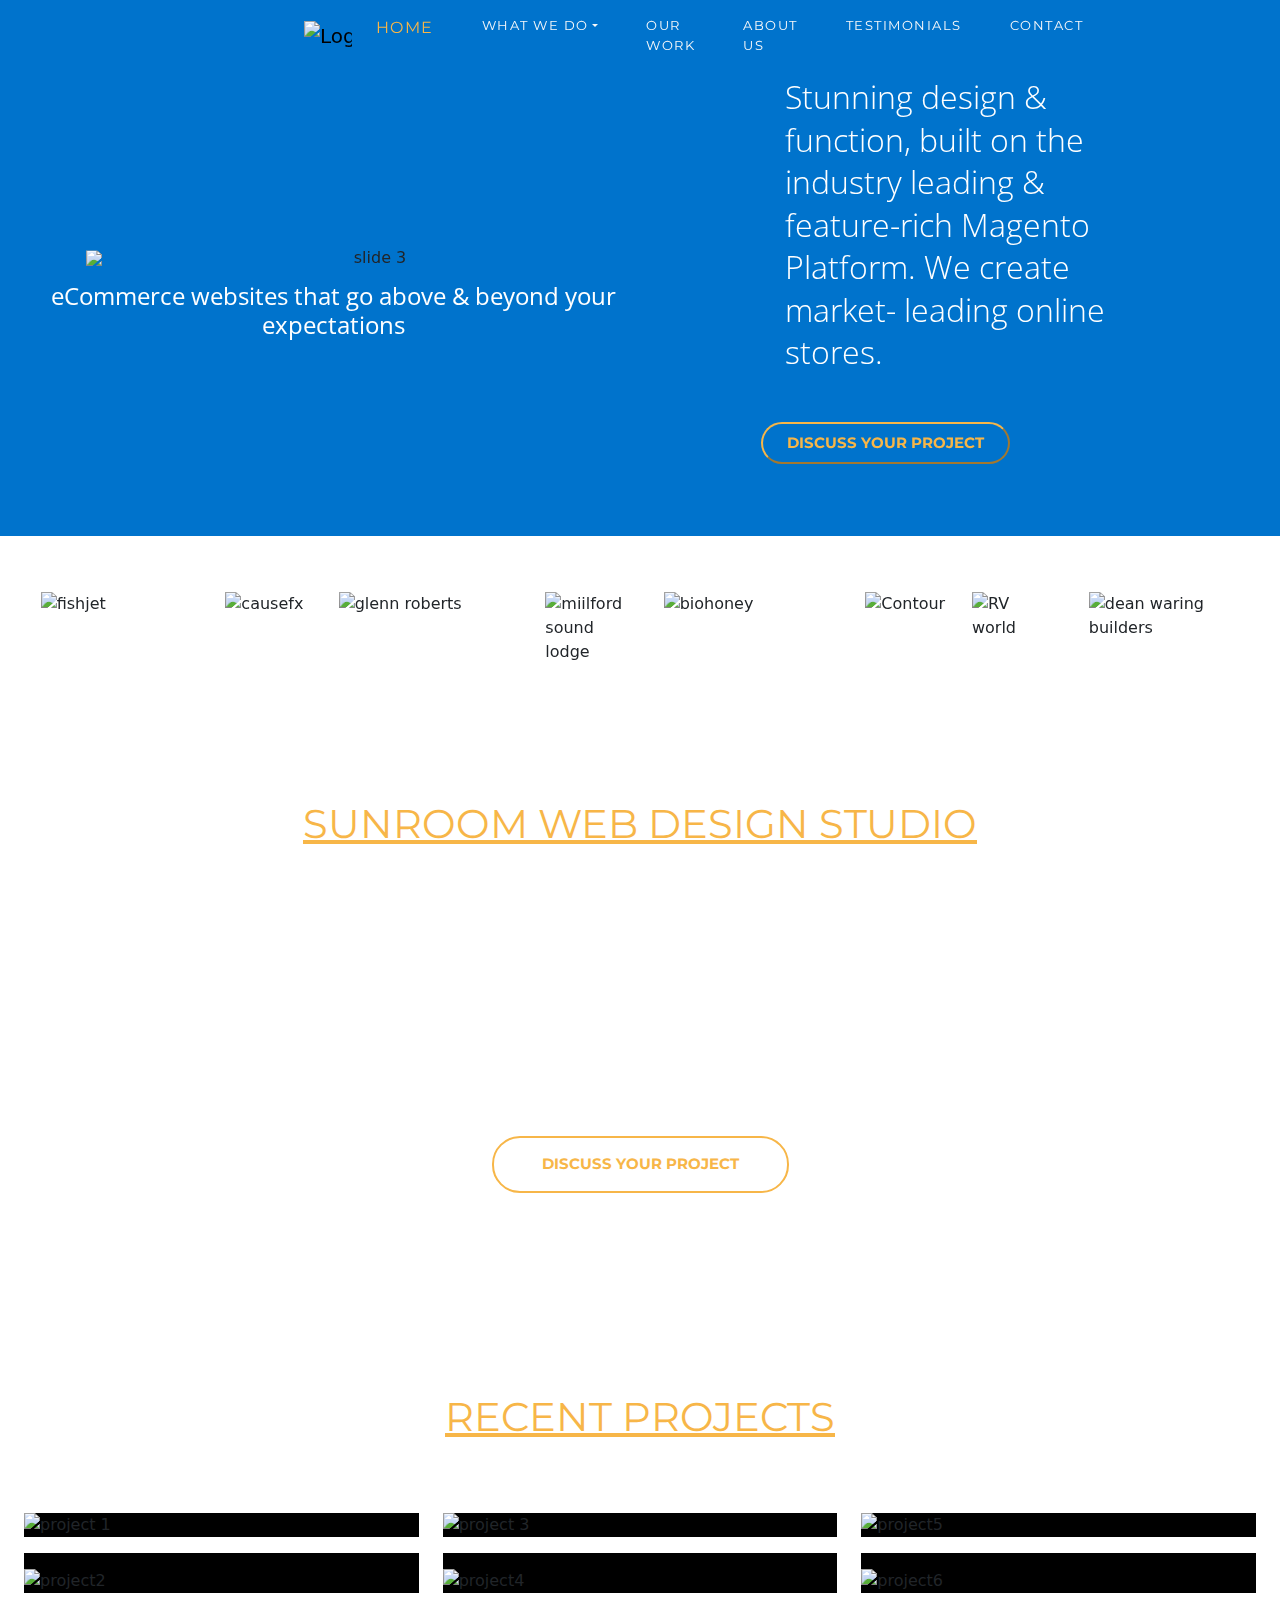
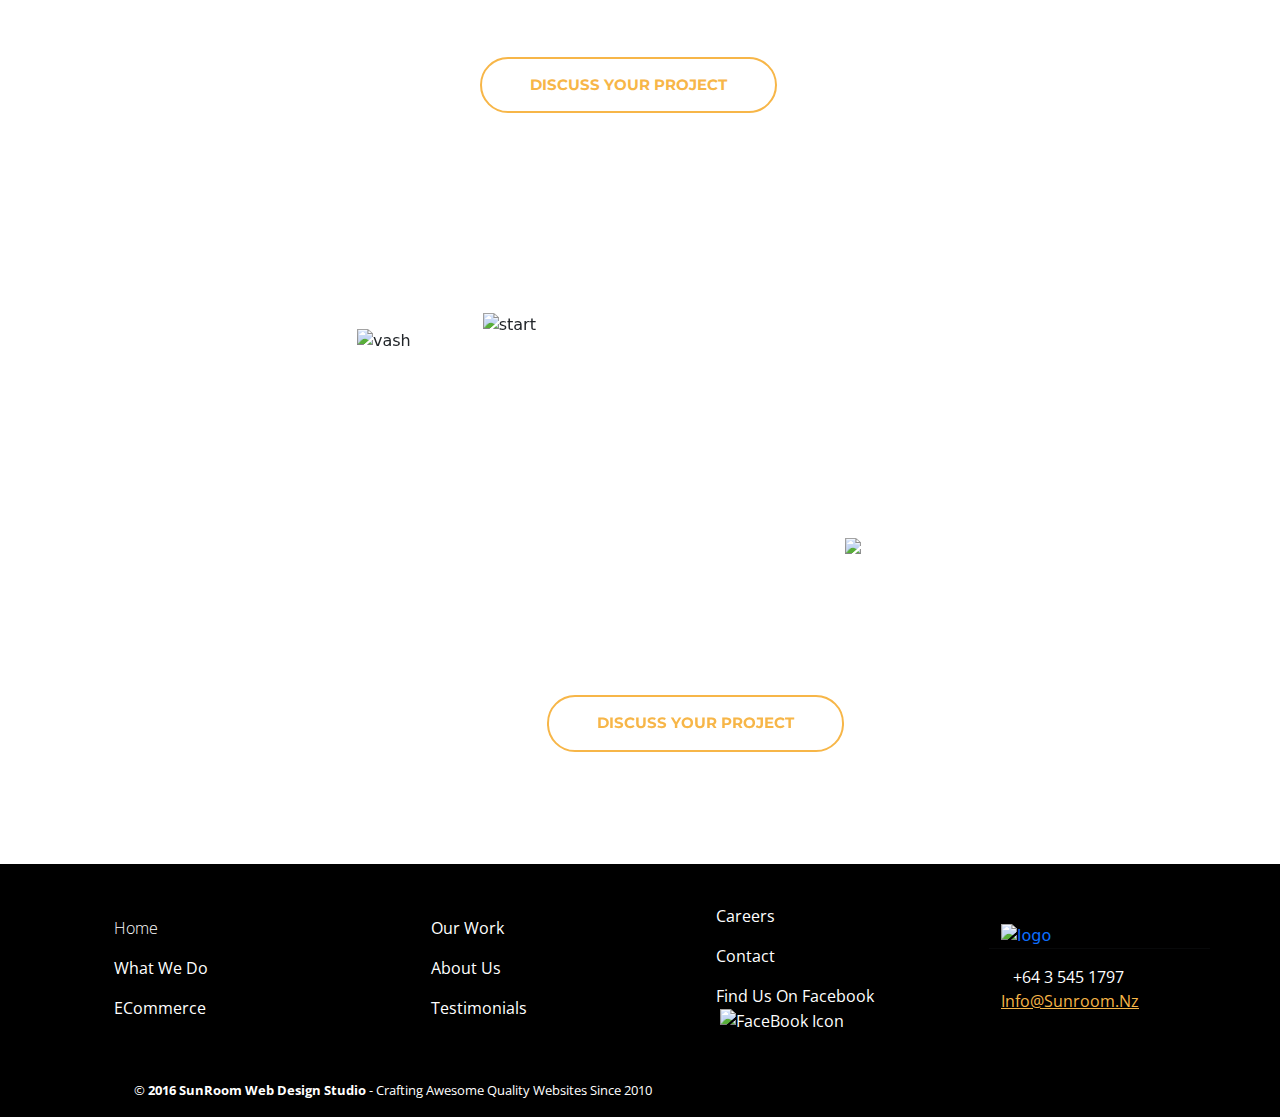
==== index.html @ 3b6ef355 "Add files via upload" ====
<!DOCTYPE html>
<html lang="en">
    <head>
        <title>SunRoom</title>
        <link rel="icon" type="image/x-icon" href="images/favicon_sunroom/favicon.ico">
        <meta charset="utf-8">
        <meta name="viewport" content="width=device-width, initial-scale=1">

        <link href="https://cdn.jsdelivr.net/npm/bootstrap@5.3.2/dist/css/bootstrap.min.css" rel="stylesheet">
        <link rel="stylesheet" href="https://cdn.jsdelivr.net/npm/bootstrap-icons@1.11.2/font/bootstrap-icons.min.css">
        
        <link rel="stylesheet" href="styles.css">
        <link rel="preconnect" href="https://fonts.googleapis.com">
        <link rel="preconnect" href="https://fonts.gstatic.com" crossorigin>
        <link href="https://fonts.googleapis.com/css2?family=Montserrat:wght@400;700&family=Open+Sans:ital,wght@0,300;0,400;0,600;0,700;1,600&display=swap" rel="stylesheet">
        
    </head>
    <body>

            <!-- Header -->
    
        <header class="container-fluid fixed-top mx-auto px-0 nav-bg-image">
            <div class="row">
                <div class="col-md-12 col-lg-12 mx-auto">
                    <nav class="navbar navbar-expand-md ">
                        <a class="navbar-brand img-fluid a-nav" href="#"><img src="images\sunroomLOGO2015.png" alt="Logo"></a>
                        <button type="button" class="navbar-toggler mt-2" data-bs-toggle="collapse" data-bs-target="#collapsibleNavbar">
                            <span class="navbar-toggler-icon"></span>
                        </button>
                        <div class="collapse navbar-collapse" id="collapsibleNavbar">
                            <ul class="navbar-nav ms-md-auto ms-lg-auto ms-sm-auto px-0 a-item-nav">
                                <li class="nav-item">
                                        <a class="nav-link active-a pe-xl-4" href="#">HOME</a>
                                </li>
                                <li class="nav-item dropdown px-0">
                                    <a class="nav-link dropdown-toggle text-light fon-h px-xl-4" href="#" role="button" data-bs-toggle="dropdown">WHAT WE DO</a>
                                    <ul class="dropdown-menu">
                                    <li><a class="dropdown-item fon-h" href="wwd.html">What We Do</a></li>
                                    <li><a class="dropdown-item fon-h" href="owv1.html">Our Work v1</a></li>
                                    <li><a class="dropdown-item fon-h" href="wwd.html">Link3</a></li>
                                    </ul>
                                </li>
                                <li class="nav-item">
                                    <a class="nav-link text-light fon px-xl-4" href="ow.html">OUR WORK</a>
                                </li>
                                <li class="nav-item">
                                    <a class="nav-link text-light fon px-xl-4" href="about.html">ABOUT US</a>
                                </li>
                                <li class="nav-item">
                                    <a class="nav-link text-light fon px-xl-4" href="#">TESTIMONIALS</a>
                                </li>
                                <li class="nav-item">
                                    <a class="nav-link text-light fon ps-xl-4" href="contact.html">CONTACT</a>
                                </li>
                            </ul>
                        </div>
                    </nav>
                </div>
            </div>
        </header>

        <!-- Slidshow Using BootStrap -->          
            
        <div id="mycarousel" class="carousel slide carousel-fade px-0" data-bs-ride="" data-bs-touch="false">

            <!-- SlideShow -->
            <div class="carousel-inner">
                <div class="carousel-item ">
                    <div class="container-fluid back1 px-0 text-center">
                        <div class="row align-items-center py-5">
                            <div class="col-md-12 col-sm-12 col-lg-6 col-xl-7">
                                <figure class="figure">
                                    <img src="images/banner-1-img.jpg" width="723" class=" img1 figure-img rounded img-fluid ">
                                    <figcaption class= "para1 figure-caption pb-xl-3 float-lg-end">Award winning tourism websites that drive online bookings.</figcaption>
                                </figure>
                            </div>
                            <div class="col-lg-5 col-md-12 col-sm-12 col-xl-4">
                                <p class="para2 py-md-4 px-md-3 px-sm-3 px-xl-5 text-md-center text-sm-center text-lg-start pb-4 text-xl-start">
                                    We create outstanding 
                                    tourism websites that will 
                                    grow your buisness. 
                                    Conversion , online bookings, 
                                    & Social media Integration!
                                </p>
                                <div class="container d-flex justify-content-lg-start justify-content-center justify-content-sm-center px-5 ">
                                    <button class="btn warning px-5 justify-content-start button1">
                                        DISCUSS YOUR PROJECT
                                    </button>
                                </div>
                            </div>
                        </div>
                    </div>
                </div>
                <div class="carousel-item">
                    <div class="container-fluid back2 px-0 text-center">
                        <div class="row align-items-center py-5">
                            <div class="col-md-12 col-sm-12 col-lg-6 col-xl-7">
                                <figure class="figure">
                                <img src="images\fullimage rted.png" alt="slide 2" class="img2 figure-img rounded img-fluid" height="378" width="711">
                                <figcaption class= "para1 me-xl-5 figure-caption float-lg-end">Modern websites designed for conversion</p>
                            </figure></div>
                            <div class="col-lg-5 col-md-12 col-sm-12 col-xl-4">
                                <p class="para2 py-md-4 px-md-3 px-sm-3 px-xl-4 text-md-center text-sm-center text-lg-start pb-4 text-xl-start">
                                    We are specialists in crafting 
                                    websites that engage 
                                    customers & drive result
                                </p>
                                <button class="button1 float-lg-start px-4 py-2 text-sm-center mt-2 mb-4">DISCUSS YOUR PROJECT</button>
                            </div>
                        </div>
                    </div>
                </div>
                <div class="carousel-item active">
                    <div class="container-fluid back3 px-0 text-center">
                        <div class="row align-items-center py-5">
                            <div class="col-md-12 col-sm-12 col-lg-6 col-xl-7">

                                <figure class="figure">
                                    <img src="images\fullimage.png" alt="slide 3" class="img3 figure-img rounded img-fluid" width="580">
                                    <figcaption class= "para1 me-xl-5 figure-caption float-lg-end">eCommerce websites that go above & beyond your expectations</p>
                                </figure>
                            </div>

                            <div class="col-lg-5 col-md-12 col-sm-12 col-xl-4">
                                <p class="py-md-4 px-md-3 px-sm-3 px-xl-4 text-md-center text-sm-center text-lg-start pb-4 text-xl-start para2">
                                    Stunning design & function, 
                                    built on the industry leading  
                                    & feature-rich Magento 
                                    Platform. We create market-
                                    leading online stores.
                                </p>
                                <button class="button1 float-lg-start px-4 py-2 text-sm-center mt-2 mb-4">DISCUSS YOUR PROJECT</button>
                            </div>
                        </div>
                    </div>
                </div>
            </div>

        </div>

        <!-- Logo Slideshow -->

        <div id="mycarousel" class="carousel slide px-0" data-bs-ride="carousel" data-bs-touch="false">

            <!-- SlideShow -->
            <div class="carousel-inner">
                <div class="carousel-item active" data-bs-interval="4000">
                    <div class="container-fluid align-content-center">
                        <div class="row py-4">
                            <div class="col-sm-12 col-md-2 col-lg-2">
                                <img src="images\fishjet.png" class="logos img-fluid" alt="fishjet" height="59" width="132">
                            </div>
                            <div class="col-sm-12 col-md-1 col-lg-1">
                                <img src="images\causefx.png" alt="causefx" height="54" width="160" class="logos img-fluid ">
                            </div>
                            <div class="col-sm-12 col-md-2 col-lg-2">
                                <img src="images/glenn roberts.png" alt="glenn roberts" class="logos img-fluid5" height="37" width="176">
                            </div>
                            <div class="col-sm-12 col-md-1 col-lg-1">
                                <img src="images/miilford sound lodge.png" alt="miilford sound lodge" class="logos img-fluid" height="39" width="167">
                            </div>
                            <div class="col-sm-12 col-md-2 col-lg-2">
                                <img src="images\biohoney NEW.png" alt="biohoney" class="logos img-fluid" height="42" width="166">
                            </div>
                            <div class="col-sm-12 col-md-1 col-lg-1">
                                <img src="images\Contour.png" alt="Contour" class="logos img-fluid" height="31" width="168">
                            </div>
                            <div class="col-sm-12 col-md-1 col-lg-1">
                                <img src="images\RV world.png" alt="RV world" class="logos img-fluid" height="50" width="113">
                            </div>
                            <div class="col-sm-12 col-md-2 col-lg-2">
                                <img src="images\dean waring builders.png" alt="dean waring builders" class="logos img-fluid" height="51" width="169">
                            </div>
                        </div>
                    </div>
                </div>

                <div class="carousel-item" data-bs-interval="4000">
                    <div class="container-fluid align-content-center">
                        <div class="row py-4">
                            <div class="col-sm-12 col-md-2 col-lg-2">
                                <img src="images\fishjet.png" class="logos img-fluid" alt="fishjet" height="59" width="132">
                            </div>
                            <div class="col-sm-12 col-md-1 col-lg-1">
                                <img src="images\causefx.png" alt="causefx" height="54" width="160" class="logos img-fluid ">
                            </div>
                            <div class="col-sm-12 col-md-2 col-lg-2">
                                <img src="images/glenn roberts.png" alt="glenn roberts" class="logos img-fluid5" height="37" width="176">
                            </div>
                            <div class="col-sm-12 col-md-1 col-lg-1">
                                <img src="images/miilford sound lodge.png" alt="miilford sound lodge" class="logos img-fluid" height="39" width="167">
                            </div>
                            <div class="col-sm-12 col-md-2 col-lg-2">
                                <img src="images\biohoney NEW.png" alt="biohoney" class="logos img-fluid" height="42" width="166">
                            </div>
                            <div class="col-sm-12 col-md-1 col-lg-1">
                                <img src="images\Contour.png" alt="Contour" class="logos img-fluid" height="31" width="168">
                            </div>
                            <div class="col-sm-12 col-md-1 col-lg-1">
                                <img src="images\RV world.png" alt="RV world" class="logos img-fluid" height="50" width="113">
                            </div>
                            <div class="col-sm-12 col-md-2 col-lg-2">
                                <img src="images\dean waring builders.png" alt="dean waring builders" class="logos img-fluid" height="51" width="169">
                            </div>
                        </div>
                    </div>
                </div>
            </div>
        </div>

        <!-- Intro Text + Paralax -->
        
        <div class="paralax-1">
        <div class="container">
            <!-- <img src="images\paralax image.png" alt="img4" class="position-absolute img-fluid paralax-1"> -->
            <div class="row">
                <div class="col-sm-12 col-md-12 col-lg-12 text-center my-5">
                    <h1 class="headings mt-5">
                        SUNROOM WEB DESIGN STUDIO
                    </h1>
                </div>
            </div>
            <div class="row">
                <div class="col-sm-12 col-md-12 col-lg-6 text-start my-4">
                    <p class="para3">
                        Based in beautiful Nelson, New Zealand, our team are experts in 
                        crafting responsive websites that will grow your buisness. We 
                        have the experiance required to ensure your project is an 
                        overwhelming success, Whether its a small responsive website 
                        or a full <strong>eCommerce package</strong>.
                    </p>
                    <hr class="d-lg-none text-light">
                </div>
                <div class="col-sm-12 col-md-12 col-lg-6 text-start my-4">
                    <p class="para3-2">
                        We create websites we are proud of and encourage you to check 
                        out <strong>our work</strong> or read the <strong>testimonials</strong> from our happy clients 
                        throughtout New Zealand and overseas. Its not only about beauty, 
                        its. about function. 
                        Did we mention that we are friendly too?
                    </p>
                </div>
            </div>
            <div class="row pb-5 my-4">
                <div class="col-sm-12 col-md-12 col-lg-12 text-center ">
                    <div class="container d-flex justify-content-lg-center justify-content-center justify-content-sm-center px-5 pb-5">
                        <button class="px-5 justify-content-center button2">
                            DISCUSS YOUR PROJECT
                        </button>
                    </div>
            </div>
        </div>
        </div>
        </div>

        <!-- Recent Projects -->

        <div class="container-fluid position-relative mx-auto">
            <div class="container-fluid position-relative">
            
                <div class="row">
                    <div class="col-sm-12 col-md-12 col-lg-12">
                        <h1 class="mt-5 headings text-center">RECENT PROJECTS</h1>
                    </div>
                </div>

                <div class="row mt-5">
                    <div class="col-sm-12 col-md-4 col-lg-4">
                        <div class="container-fluid black mt-sm-3 mt-1">
                            <img src="images\contour-project.png" alt="project 1" class="project-img1 position-relative">
                            <div class="overlay">
                                <div class="text1">Contour</div>
                                <div class="text2">website design & development</div>
                            </div>
                        </div>
                        <div class="container-fluid black mt-3 mt-1">
                            <img src="images\milford.png" alt="project2" class="mt-3 position-relative project-img2">
                            <div class="overlay">
                                <div class="text1 ">Milford Sound Lodge</div>
                                <div class="text2">tourism website design & development</div>
                            </div>
                        </div>
                    </div>
                    <div class="col-sm-12 col-md-4 col-lg-4">
                        <div class="container-fluid black mt-sm-3 mt-4">
                            <img src="images\wild earth.png" alt="project 3" class="project-img3 position-relative">
                            <div class="overlay">
                                <div class="text1 ">Wild Earth</div>
                                <div class="text2">eCommerce design & development</div>
                            </div>
                        </div>
                        <div class="container-fluid black mt-3">
                            <img src="images\causefx-project.png" alt="project4" class="mt-3 project-img4 position-relative">
                            <div class="overlay">
                                <div class="text1">cause+fx</div>
                                <div class="text2">responsive website design & development</div>
                            </div>
                        </div>
                    </div>
                    <div class="col-sm-12 col-md-4 col-lg-4">
                        <div class="container-fluid black mt-sm-3 mt-4">
                            <img src="images\4x diy.png" alt="project5" class="project-img5 position-relative">
                            <div class="overlay">
                                <div class="text1">4XDIY</div>
                                <div class="text2">eCommerce design & development</div>
                            </div>
                        </div>
                        <div class="container-fluid black mt-3">
                            <img src="images\mooi.png" alt="project6" class="mt-3 project-img6 position-relative">
                            <div class="overlay">
                                <div class="text1">MOOI</div>
                                <div class="text2">eCommerce design & development</div>
                            </div>
                        </div>
                    </div>

                
                    <div class="row pt-4">
                        <div class="col-sm-12 col-md-12 col12 my-5 py-lg-4 py-md-4 mt-sm-3 text-center px-5 py-3">
                            <button class="btn warning px-5 justify-content-center button3">
                                DISCUSS YOUR PROJECT
                            </button>
                        </div>
                    </div>
                </div>
            </div>
        </div>

        <!-- Testimonials + Paralax -->
        
        <div id="mycarousel-3" class="carousel slide" data-bs-ride="carousel">
            <div class="carousel-inner">
                <div class="carousel-item active" data-bs-interval="10000">
                    <div class="container-fluid px-0 paralax-2">
                        <div class="row">
                            <div class="col-sm-12 col-md-12 col-lg-4 py-3">
                                <!-- <p class="position-relative para9">&#60;</p> -->
                                <img src="images/Vash.png" alt="vash" class="float-lg-end mt-5 pt-lg-5 position-relative img-fluid vash">
                            </div>
                            <div class="col-sm-12 col-md-12 col-lg-8 my-5 py-lg-5 ">
                                <img src="images\start speech.png" alt="start" class="img-start float-lg-start ms-5">
                                <p class="para4 mt-1 mx-md-4 mb-5">
                                    
                                    Sunroom fjsdkfj jumps over the iuiuiio provided a fabulous solutions for fkjdl my 
                                    buisness with the  quick brown fox asdfasdass service delivered. 
                                    Thank you sfasjkfjskasjkl lazy dog fdsjkfj jkljklj jkjkl jkj again.
                                    fjksdajfkldsjafThe queen of hearts jkfldsjk ljkjlkj kjkadifs ikk kthe quick brown. 
                                    The quick brown fox jumps over the lazy dog. tkjklfjsdklifklasjkl jkljkjkjk kjsdkj.
                                    <img src="images/end speech.png" alt="img-end" class="img-end float-lg-end img-fluid align-baseline">
                                </p>
                                
                                <p class="para5 mt-5 mx-auto">
                                    <strong>Vashti Uys - Mooi Founder & Owner</strong>
                                </p>

                                <div class="d-flex justify-content-lg-start justify-content-center justify-content-sm-center  ">
                                    <button class=" px-5 justify-content-start button4">
                                        DISCUSS YOUR PROJECT
                                    </button>
                                </div>


                            </div>
                        </div>
                    </div>
                </div>

            </div>

                <button class="carousel-control-prev car-hid" type="button" data-bs-target="#mycarousel-3" data-bs-slide="prev">
                    <span class="carousel-control-prev-icon"></span>
                </button>
                <button class="carousel-control-next car-hid" type="button" data-bs-target="#mycarousel-3" data-bs-slide="next">
                    <span class="carousel-control-next-icon"></span>
                </button>
        </div>

        <!-- Footer -->

        <footer class="container-fluid mx-auto foot-box mx-auto">
            <div class="container">
                <div class="row align-items-center pt-3">

                    <div class="col-sm-6 col-md-6 col-lg-3 float-lg-end justify-content-center">
                        <div class="row ps-lg-3 ps-sm-3 pt-4 ms-md-1">
                            <a href="#" class="a-para fw-light">Home</a>
                            <a href="wwd.html" class="a-para py-3">What We Do</a>
                            <a href="#" class="a-para">eCommerce</a>

                        </div>
                    </div>

                    <div class="col-sm-6 col-md-6 col-lg-3 float-lg-end justify-content-center">
                        <div class="row ps-lg-5 ps-sm-5 pt-4 ms-md-1">
                            <a href="ow.html" class="a-para">Our Work</a>
                            <a href="about.html" class="a-para py-3">About Us</a>
                            <a href="#" class="a-para">Testimonials</a>
                        </div>
                    </div>

                    <div class="col-sm-6 col-md-6 col-lg-3 float-lg-end justify-content-center">
                        <div class="row ps-lg-5 ps-sm-3 pt-4 ms-md-1">
                            <a href="#" class="a-para">Careers</a>
                            <a href="contact.html" class="a-para py-3">Contact</a>
                            <a href="#" class="a-para">Find us on Facebook
                                <img src="images/face.png" alt="FaceBook Icon" height="34" width="34" class="img-fluid ms-1"></a></a>
                        </div>
                    </div>

                    <div class="col-sm-6 col-md-6 col-lg-3 float-lg-end justify-content-center">
                        <div class="row ps-lg-5 ps-sm-5 pt-4 ms-md-1">
                            <a href="index.html"><img src="images\sunroomLOGO2015.png" alt="logo" class="float-sm-start img-fluid foot-img"></a>
                            <hr>
                            <span class="a-para ps-sm-4">+64 3 545 1797</span>
                            <a href="mailto:info@sunroom.nz" class="a-link float-lg-start">info@sunroom.nz</a>
                        </div>
                    </div>

                </div>
                <div class="row pt-5 align-items-center">
                    <div class="col-lg-12 col-md-12 col-sm-12 ps-lg-5 ps-sm-5 ms-lg-3 ms-md-1">
                        <p class="foot-para">&copy <strong>2016 SunRoom Web Design Studio</strong> - Crafting Awesome Quality Websites Since 2010</p>
                    </div>

                </div>
            </div>
        </footer>

        

        <!-- JS Scripts -->
        <script src="script.js"></script>
        <script src="https://cdn.jsdelivr.net/npm/bootstrap@5.3.2/dist/js/bootstrap.bundle.min.js"></script>

    </body>
</html>
---- styles.css ----
* {
    box-sizing: border-box;
}

/* Media */

@media only screen and (max-width: 576px){
    
    [class*="col-"]{
        width: 100%;
    }

    .navbar-nav li a:hover::before{
        width: 40%;
    }

    .a-para{
        text-align: center;
    }
    
    .a-link{
    text-align: center;
    }
    
    .button1{
        display: flex;
        justify-content: center;
        margin-left: auto;
        margin-right: auto;
    }

    .button4{
        display: flex;
        margin-left: auto;
        margin-right: auto;
    }

    .img1{
        display: block;
        height: auto;
        margin-left: auto;
        margin-right: auto;
        margin-top: 4rem;
        max-width: 100%;
        /* padding-top: 0; */
        padding-right: 1%;
        position: relative;
    }

    .img2{
        display: block;
        height: auto;
        margin-left: auto;
        margin-right: auto;
        margin-top: 4rem;
        max-width: 100%;
        /* padding-top: 0; */
        padding-right: 1%;
        position: relative;
    }

    /* .img2{
        padding-top: 10%;
        max-width: 100%;
        height: auto;
        position: relative;
        margin-top: 10rem;
        display: block;
        margin-left: auto;
        margin-right: auto;
    } */

    .img3{
        display: block;
        height: auto;
        margin-left: auto;
        margin-right: auto;
        margin-top: 4rem;
        max-width: 100%;
        /* padding-top: 0; */
        padding: 1%;
        position: relative;
    }
    
    /* .img3{
        padding-top: 10%;
        max-width: 100%;
        height: auto;
        position: relative;
        margin-top: 10rem;
        display: block;
        margin-left: auto;
        margin-right: auto;
    } */

    .img-start{
        display: none;
    }

    .img-end{
        display: none;
    }

    .vash{
        display: block;
        margin-left: auto;
        margin-right: auto;
    }

    .foot-img{
        display: block;
        margin-left: auto;
        margin-right: auto;
    }
    
    .para1{
        text-align: center;
    }
    
    .para2{
        text-align: center;
    }
    
    .para2-2{
        text-align: center;
    }

    .para2-3{
        text-align: center;
    }

    .para3{
        text-align: center;
    }

    .para3-2{
        text-align: center;
    }

    .para4{
        text-align: center;
    }

    .para5{
        text-align: center;
    }

    .foot-para{
        text-align: center;
    }

    .car-hid{
        display: none;
    }

    .text1{
        padding-top: 1rem;
        font-size: 22px;
        font-family: 'Open Sans', sans-serif;
        font-weight: 300;
        text-align: center;
        color: white;
    }

    .box-para{
        margin-top: 12rem;
        text-align: center;
    }

    .p3{
        text-align: center;
    }

    .ow-box-para{
        padding-left: 1rem;
        text-align: center;
    }

    .a-box-para{
        text-align: center;
        margin-top: 11rem;
    }

    /* .a-box-para{
        text-align: center;
        margin-top: 8rem;
        margin-bottom: 8rem;
    } */

    .a-p1{
        padding-left: 5%;
        padding-right: 5%;
    }

    .a-img1{
        display: block;
        margin-left: auto;
        margin-right: auto;
    }

    .a-p2{
        text-align: center;
    }

    .a-p3{
        text-align: center;
    }

    .a-p4{
        text-align: center;
    }

    .img-owv1-1{
        display: block;
        margin-left: auto;
        margin-right: auto;
    }

    .owv1-p3{
        text-align: center;
        margin: 1rem;
    }

    .owv1-p4{
        text-align: center;
    }

    .owv1-b2{
        display: flex;
        margin-left: auto;
        margin-right: auto;
    }

    .c-box-para{
        margin-top: 12rem;
        text-align: center;
    }

    .c-color{
        text-align: center;
    }
    .c-a{
        text-align: center;
    }

}

@media screen and (min-width:576px){

    .fon{
        font-size: small;
    }

    .fon1{
        font-size: small;
    }

    .fona{
        font-size: small;
    }

    .fon-h{
        font-size: small;
    }

    .img1{
        padding-top: 10%;
        max-width: 100%;
        height: auto;
        margin-top: 3rem;
        display: block;
        margin-left: auto;
        margin-right: auto;
    }

    .img2{
        padding-top: 10%;
        max-width: 100%;
        height: auto;
        margin-top: 3rem;
        display: block;
        margin-left: auto;
        margin-right: auto;
    }

    .img3{
        padding-top: 10%;
        max-width: 100%;
        height: auto;
        margin-top: 3.5rem;
        display: block;
        margin-left: auto;
        margin-right: auto;
    }

    .vash{
        display: block;
        margin-left: auto;
        margin-right: auto;
    }

    .foot-img{
        display: block;
        margin-left: auto;
        margin-right: auto;
    }

    .para1{
        text-align: center;
    }

    .para3{
        text-align: center;
    }

    .para3-2{
        text-align: center;
    }

    .para4{
        text-align: center;
    }

    .para5{
        text-align: center;
    }

    .foot-para{
        text-align: center;
    }

    .button4{
        display: flex;
        margin-left: auto;
        margin-right: auto;
    }

    .car-hid{
        display: none;
    }

    .text1{
        padding-top: 2rem;
        font-size: 22px;
        font-family: 'Open Sans', sans-serif;
        font-weight: 300;
        text-align: center;
        color: white;
    }

    .box-para{
        margin-top: 13rem;
        text-align: center;
    }

    .p3{
        text-align: center;
    }

    .ow-box-para{
        padding-left: 3rem;
        text-align: center;
    }

    .a-box-para{
        text-align: center;
        margin-top: 13rem;
    }
    
    /* .a-box-para{
        text-align: center;
        margin-top: 9rem;
        font-size: larger;
        margin-bottom: 9rem;
    } */

    .a-p1{
        padding-left: 15%;
        padding-right: 15%;
    }
    
    .a-img1{
        display: block;
        margin-left: auto;
        margin-right: auto;
    }

    .a-p2{
        text-align: center;
    }

    .a-p3{
        text-align: center;
    }

    .a-p4{
        text-align: center;
    }

    .img-owv1-1{
        display: block;
        margin-left: auto;
        margin-right: auto;
    }

    .c-box-para{
        margin-top: 13rem;
        text-align: center;
    }
    
    .c-color{
        text-align: center;
    }

    .c-a{
        text-align: center;
    }

}

@media screen and (min-width:768px){
    
    .navbar-nav li a:hover::before{
        width: 80%;
    }

}

@media screen and (min-width:992px){
    
    .img1{
        margin-top: 0rem;
        display: block;
        margin-left:auto;
               
    }
    
    .img2{
        margin-top: 6%;
        display: block;
        margin-left: auto;        
    }
    
    .img3{
        padding-top: 8%;
        padding-left: 1%;
        display: block;
        margin-left: auto;     
    }

    .foot-img{
        display: block;
        margin-left: auto;
        margin-right: auto;
    }
    
    .para1{
        position: relative;
        padding-right: 3%;
    }
    
    .para2{
        padding-right: 5rem;
        position: relative;
    }
    
    .para2-2{
        padding-right: 6.5rem;
        margin-top: 10rem;
    }

    .para2-3{
        padding-right: 6rem;
        margin-top: 10rem;
    }

    .para3{
        padding-left: 19%;
        padding-right: 2%;
        text-align: start;
    }

    .para3-2{
        padding-left: 6%;
        padding-right: 13%;
        text-align: start;
    }

    .para4{
        padding-right: 40%;
        padding-left: 5%;
        line-height: 2.3;
        text-align: start;
    }

    .para5{
        padding-left: 7%;
        text-align: start;
    }

    .text1{
        padding-top: 3rem;
        font-size: 34px;
        font-family: 'Open Sans', sans-serif;
        font-weight: 300;
        filter: brightness(100%);
        text-align: center;
        color: white;
    }

    .foot-para{
        float: left;
    }

    .button1{
        float: left;
    }

    .button4{
        margin-top: 2rem;
        margin-left: 7rem;
    }

    .car-hid{
        display: block;
    }

    .box-para{
        margin-top: 9rem;
        margin-top: 10rem;
        padding-left: 6rem;
        padding-right: 3rem;
        text-align: left;
    }

    .ow-box-para{
        padding-left: 6.5rem;
        padding-right: 7rem;
        text-align: left;
    }

    .a-box-para{
        text-align: left;
        margin-top: 11.5rem;
        padding-left: 5rem;
        padding-right: 4rem;
    }

    /* .a-box-para{
        text-align: left;
        margin-top: 10rem;
        padding-left: 5rem;
        padding-right: 4rem;
        margin-bottom: 10rem;
        font-size: x-large;
    } */

    .a-p1{
        padding-left: 33%;
        padding-right: 33%;
    }
    
    .a-p2{
        text-align: left;
    }
    
    .a-p3{
        text-align: left;
    }
    
    .a-p4{
        padding-right: 10rem;
        text-align: left;
    }

    .a-nav{
        padding-left: 15rem;
    }

    .a-item-nav{
        margin-right: 19rem;
    }

    .owv1-p2{
        padding-left: 17rem;
        padding-right: 17rem;
    }
    
    .img-owv1-1{
        display: inline-block;
        margin-left: auto;
        margin-right: auto;
    }

    .owv1-p3{
        margin-left: 15rem;
        margin-right: 15rem;
        text-align: left;
        line-height: 2rem;
    }

    .owv1-p4{
        margin-left: 15rem;
        text-align: left;
    }

    .owv1-b2{
        display: flex;
        margin-left: auto;
        margin-right: auto;
    }

    .c-box-para{
        margin-top: 9rem;
        margin-top: 10rem;
        padding-left: 5rem;
        padding-right: 4rem;
        text-align: left;
    }

    .c-p1{
        padding-left: 15rem;
        padding-right: 15rem;
    }

    .c-color{
        text-align: left;
        margin-left: 5rem;
    }

    .c-a{
        text-align: left;
    }
    
}

@media screen and (min-width:1200px){

    .a-nav{
        padding-left: 19rem;
    }

    .img3{
        padding-top: 4%;
        display: block;
        margin-left: auto;     
    }

    /* .para2{
        padding-right: 5%;
    } */

}

/* ID */

#activeow{
    font-family: 'Montserrat', sans-serif;
}

/* CLASSES */
/* Universal Class */

.navbar-nav li a {
    text-transform: uppercase;
    letter-spacing: 1.5px;
    position: relative;
    transition: all 0.3s ease-in-out;
}
 
.navbar-nav li a:before {
    content: '';
    position: absolute;
    top: 90%;
    width: 0%;
    height: 3px;
    background: rgb(247, 247, 2);
    transition: all 0.3s ease-in-out;
}

.headings{
    color: rgb(247, 182, 72);
    font-family: 'Montserrat', sans-serif;
    font-weight: 400;
    letter-spacing: 1;
    text-decoration: underline;
    text-decoration-color: rgb(247, 182, 72);
}

.fon-h{
    font-family: 'Montserrat', sans-serif;
}

.fon{
    font-family: 'Montserrat', sans-serif;
    color: white;
}

.fona{
    font-family: 'Montserrat', sans-serif;
}

.fon1{
    font-family: 'Montserrat', sans-serif;
    color: black;
}

.active-a{
    font-family: 'Montserrat', sans-serif;
    color: rgb(247, 182, 72);
}

.active-a:hover{
    color: white;
}

.active1{
    font-family: 'Montserrat', sans-serif;
    color: rgb(247, 182, 72);
}

.active1:hover{
    color: black;
}

.active2{
    font-family: 'Montserrat', sans-serif;
    color: rgb(247, 182, 72);
}

.active2:hover{
    color: white;
}

.active-a2{
    font-family: 'Montserrat', sans-serif;
    color: rgb(247, 182, 72);
}

.active-a2:hover{
    color: black;
}

.foot-para{
    color: white;
    font-family: 'Open Sans', sans-serif;
    font-size: small;
}

/* Backgrounds */

.back1{
    background-color: rgb(0, 180, 204);
    min-height: 529px;
    width:100%;
}

.back2{
    background-color: #cc005b;
    min-height: 529px;
    width: 100%;
}

.back3{
    background-color: rgb(0, 115, 204);
    min-height: 529px;
    width: 100%;
}

.foot-box{
    background-color: black;
}

.box-1{
    background-image: url(images/Background\ copy.png);
    background-size: cover;
    background-repeat: no-repeat;
    display:block;
    min-height: 465px;
    width: 100%;
    position: relative;
    background-position: center;
    /* background-attachment: fixed; */
}

.box-2{
    background-color: rgb(236, 234, 235);
    height: auto;
    width: 100%;
}

.box-3{
    background-color: rgb(247, 182, 72);
    height: auto;
    width: 100%;
}

.box-4{
    background-image: url(images/Untitled2.png);
    background-size: cover;
    background-repeat: no-repeat;
    display: block;
    min-height: 350px;
    width: 100%;
    margin-top: 120px;
    position: relative;
    background-position: center;
}

.box-5{
    background-image: url(images/about-back.png);
    background-size: cover;
    background-repeat: no-repeat;
    display: block;
    min-height: 464px;
    width: 100%;
    position: relative;
    background-position: center;
}

/* .box-5{
    background-image: url(images/about-back.png);
    background-size: 100% auto;
    background-repeat: no-repeat;
    display: block;
    max-height: 464px;
    position: relative;
    background-position: center;
} */

.a-box-1{
    background-color: rgb(236, 234, 235);
    height: auto;
    width: 100%;
}

.box-6{
    background-image: url(images/tmv.png);
    background-size: cover;
    background-repeat: no-repeat;
    display: block;
    min-height: 466px;
    width: 100%;
    position: relative;
    background-position: center;
}

.box-7{
    background-color: #eceaeb;
    height: auto;
    width: 100%;
}

.box-8{
    background-image: url(images/contact.png);
    background-size: cover;
    background-repeat: no-repeat;
    display: block;
    min-height: 463px;
    width: 100%;
    position: relative;
    background-position: center;
}

.paralax-1{
    background-image: url(images/paralax\ image.png);
    background-size: cover;
    background-repeat: no-repeat;
    background-attachment: fixed;
    display: block;
    min-height: 550px;
    width: 100%;
    position: relative;
    background-position: center;
}

.paralax-2{
    background-attachment: fixed;
    background-image: url(images/paralax\ photo.png);
    background-repeat: no-repeat;
    background-size: cover;
    display: block;
    width: 100%;
    height: auto;
    position: relative;
    background-position: center;
}

.paralax-3{
    background-image: url(images/paralax3.png);
    background-size: cover;
    background-repeat: no-repeat;
    background-attachment: fixed;
    display: block;
    height: auto;
    width: 100%;
    position: relative;
    background-position: center;
}

.black {
    width: 100%;
    height: auto;
    float: left;
    padding: 0;
    position: relative;
    background-color: black;
}

.black:hover img {
    opacity: 0.3;
}

.black:hover .overlay {
    opacity: 1; 
}

.black img {
    padding: 0;
    width: 100%;
    display: block;
    opacity: 1;
}

.black img, .overlay {
    transition: opacity 0.5s ease-in-out;
}

.overlay {
    position: absolute;
    color: white;
    left: 0;
    top: 25%;
    right: 0;
    bottom: 0;
    font-size: 24px;
    text-align: center;
    opacity: 0;
}

/* Images */

.project-img1{
    display: block;
    height: 50%;
    width: 100%;
    opacity: 1;
}

.project-img2{
    height: 50%;
    width: 100%;
    display: block;
    opacity: 1;
}


.project-img3{
    height: 50%;
    width: 100%;
    display: block;
    opacity: 1;
}


.project-img4{
    height: 50%;
    width: 100%;
    display: block;
    opacity: 1;
}


.project-img5{
    height: 50%;
    width: 100%;
    display: block;
    opacity: 1;
}


.project-img6{
    height: 50%;
    width: 100%;
    display: block;
    opacity: 1;
}

.logos{
    margin-top: 2rem;
    margin-bottom: 1rem;
    margin-left: auto;
    margin-right: auto;
    display: block;
}

/* Button */

.button1{
    font-size: 15px;
    font-family: 'Montserrat', sans-serif;
    color: #f7b648;
    font-weight: bold;
    text-align: center;
    border-color: #f7b648;
    border-radius: 28px;
    padding: 15px 30px;
    background-color: inherit;
    margin-top: 1%;
      
}

/* .button1:hover{
    background-color: rgb(247, 182, 72);
    border-color: transparent;
    color: white;
} */

.button2{
    background-color: transparent;
    border: 2px solid rgb(247, 182, 72);
    border-radius: 28px;
    color: #f7b648;
    font-family: 'Montserrat', sans-serif;
    font-size: 15px;
    font-weight: bold;
    text-align: center;
    margin-bottom: 2rem;
    padding: 15px 30px;
}

/* .button2:hover{
    border-color: transparent;
} */

.button3{
    background-color: transparent;
    border: 2px solid rgb(247, 182, 72);
    border-radius: 28px;
    color: rgb(247, 182, 72);
    font-family: 'Montserrat', sans-serif;
    font-size: 15px;
    font-weight: bold;
    padding: 15px 30px;
    text-align: center;
    margin-bottom: 2rem;
}

.button3:hover{
    border-color: transparent;
}

.button4{
    background-color: transparent;
    border: 2px solid rgb(247, 182, 72);
    border-radius: 28px;
    color: rgb(247, 182, 72);
    font-family: 'Montserrat', sans-serif;
    font-size: 15px;
    font-weight: bold;
    text-align: center;
    margin-bottom: 1rem;
    padding: 15px 30px;
}

.button4:hover{
    background-color: rgb(247, 182, 72);
    border-color: transparent;
    color: white;
}

.button5{
    background-color: transparent;
    border: 2px solid rgb(247, 182, 72);
    border-radius: 25px;
    color: rgb(247, 182, 72);
    font-family: 'Montserrat', sans-serif;
    font-size: small;
    font-weight: bold;
}

.button5:hover{
    border-color: transparent;
}

.button6{
    background-color: transparent;
    border: 2px solid rgb(247, 182, 72);
    border-radius: 25px;
    color: rgb(247, 182, 72);
    font-family: 'Montserrat', sans-serif;
    font-size: small;
    font-weight: bold;
}

.button6:hover{
    border-color: transparent;
}

.button7{
    background-color: transparent;
    border: 2px solid white;
    border-radius: 25px;
    color: white;
    font-family: 'Montserrat', sans-serif;
    font-size: small;
    font-weight: bold;
}

.button7:hover{
    border-color: transparent;
}

.ow-b1{
    background-color: transparent;
    border: 2px solid white;
    border-radius: 25px;
    color: white;
    font-family: 'Montserrat', sans-serif;
    font-size: small;
    font-weight: bold;
}

.ow-b1:hover{
    border-color: transparent;
    background-color: white;
    color: rgb(247, 182, 72);
}

.owv1-b2{
    background-color: transparent;
    border: 2px solid rgb(247, 182, 72);
    border-radius: 25px;
    color: rgb(247, 182, 72);
    font-family: 'Montserrat', sans-serif;
    font-size: small;
    font-weight: bold;
}

.owv1-b2:hover{
    border-color: transparent;
    background-color: rgb(247, 182, 72);
    color: white;
}

.a-b2{
    background-color: transparent;
    border: 2px solid white;
    border-radius: 25px;
    color: white;
    font-family: 'Montserrat', sans-serif;
    font-size: smaller;
    font-weight: bold;
}

.a-b2:hover{
    border-color: transparent;
}

/* Para */

.para1{
    font-family: 'Open Sans', sans-serif;
    font-weight: 400;
    font-size: 24px;
    color: rgb(255, 255, 255);
    text-align: center;
    line-height: 1.2;
    margin-top: 1%;
    
}

.para2{
    color: white;
    font-family: 'Open Sans', sans-serif;
    font-size: 32px;
    font-weight: 300;
    line-height: 1.33;
    margin-top: 1%;
    font-weight: lighter;
}

.para2-2{
    color: white;
    font-family: 'Open Sans', sans-serif;
    font-size: 24px;
    font-weight: 300;
}

.para2-3{
    color: white;
    font-family: 'Open Sans', sans-serif;
    font-size: 32px;
    font-weight: 300;
    line-height: 1.33;
    margin-top: 1%;
    font-weight: lighter;
}

.para3{
    color: white;
    font-family: 'Open Sans', sans-serif;
    /* font-size: small; */
    font-weight: 600;
}

.para3-2{
    color: white;
    font-family: 'Open Sans', sans-serif;
    font-weight: 600;
}

.para4{
    color: white;
    font-family: 'Open Sans', sans-serif;
    font-style: italic;
    font-weight: 600;
}

.para5{
    color: white;
    font-family: 'Open Sans', sans-serif;
    font-weight: bold;
}

.text2{
    font-family: 'Open Sans', sans-serif;
    font-weight: bold;
    text-align: center;
    color: white;
    font-size: small;
}

.box-para{
    color: white;
    position: relative;
    font-family: 'Open Sans', sans-serif;
    font-size: xx-large;
    font-weight: 300;
}

.p2{
    font-family: 'Open Sans', sans-serif;
    padding-left: 10%;
    padding-right: 10%;
}

.p3{
    font-family: 'Open Sans', sans-serif;
}

.p4{
    color: white;
    font-family: 'Montserrat', sans-serif;
    font-size: xx-large;
    font-weight: 300px;
}

.a-box-para{
    color: white;
    font-family: 'Open Sans', sans-serif;
    font-weight: 300;
    font-size: xx-large;
    position: relative;
}

/* a.box-para{
    color: white;
    font-family: 'Open Sans', sans-serif;
    font-weight: 300;
    position: relative;
} */

.a-para{
    color: white;
    font-family: 'Open Sans', sans-serif;
    text-decoration: none;
    text-transform: capitalize;
}
.foot-n{
    color: white;
    font-family: 'Open Sans', sans-serif;
    text-decoration: none;
    text-transform: capitalize;
    text-align: center;
}

.a-p1{  
    font-family: 'Open Sans', sans-serif;
}

.a-p2{
    color: #555555;
    font-family: 'Open Sans', sans-serif;
    font-size: large;
    font-weight: bold;
    margin-bottom: 0;
}

.a-p3{
    color: #3e3e3e;
    font-family: 'Open Sans', sans-serif;
    font-weight: 400;
    font-size: small;
    margin-top:0;
    padding-top: 0;
}

.a-p4{
    color: #3e3e3e;
    font-family: 'Open Sans', sans-serif;
    font-weight: 400;
    font-size: small;
}

.a-p5{
    color: white;
    font-family: 'Montserrat', sans-serif;
    font-size: xx-large;
    font-weight: 300px;
}

.ow-p1{
    font-family: 'Open Sans', sans-serif;
    color: white;
    font-size: xx-large;
    font-weight: 300px;
}

.ow-box-para{
    color: white;
    position: relative;
    margin-top: 4rem;
    font-family: 'Open Sans', sans-serif;
    font-size: x-large;
    font-weight: 300;
}

.owv1-p1{
    position: absolute;
    bottom: 0;
    width: 100%;
    text-align: center;
    color: white;
    font-family: 'Open Sans', sans-serif;
    font-weight: 300;
    font-size: xx-large;
}

.owv1-p2{
    font-family: 'Open Sans', sans-serif;
    font-weight: 400;
    font-size: medium;
}

.owv1-p3{
    color: white;
    font-family: 'Open Sans', sans-serif;
    font-weight: 600;
    font-style: italic;
    font-size: medium;
    
}

.owv1-p4{
    color: #fff;
    font-family: 'Open Sans', sans-serif;
    font-weight: bold;
}

.c-box-para{
    color: white;
    position: relative;
    font-family: 'Open Sans', sans-serif;
    font-size: xx-large;
    font-weight: 300;
}

.c-p1{  
    font-family: 'Open Sans', sans-serif;
    font-weight: 400;
}

.a-link{
    color: rgb(247, 182, 72);
    font-family: 'Open Sans', sans-serif;
    text-decoration:underline;
    text-transform: capitalize;
}

/* Our Work Navbar*/

.test1{
    opacity: 0.9;
}

/* OW V1 Headings */

.owv1-heading2{
    color: white;
    font-family: 'Montserrat', sans-serif;
    font-weight: 300px;
}

/* Contact Page Classes*/

.c-color{
    color: #3e3e3e;
    font-family: 'Open Sans', sans-serif;
}

.c-a{
    color: #3e3e3e;
    font-family: 'Open Sans', sans-serif;
    text-decoration: none;
}

.c-form{
    color: rgb(247, 182, 72);
    font-family: 'Open Sans', sans-serif;
    font-weight: bold;
    font-size: small;
}

/* .cps{
    margin-left: 25rem;
} */
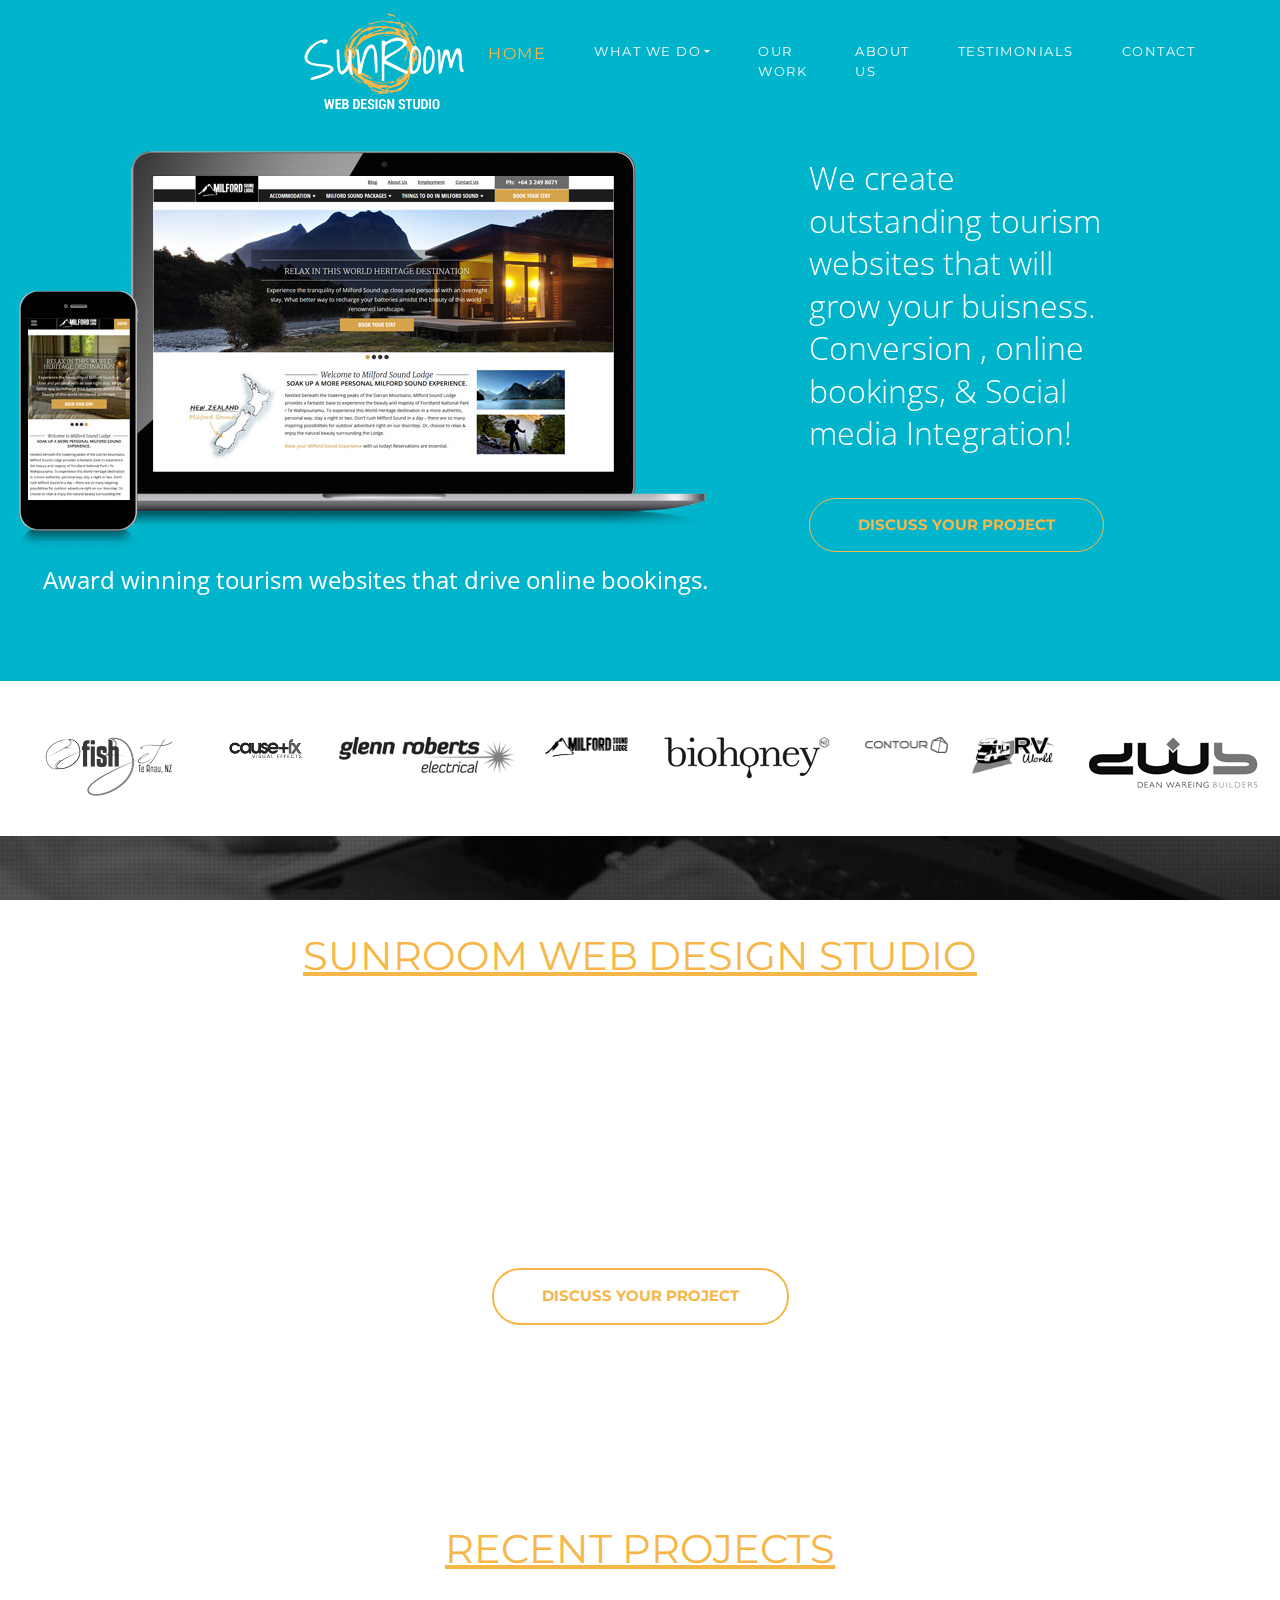
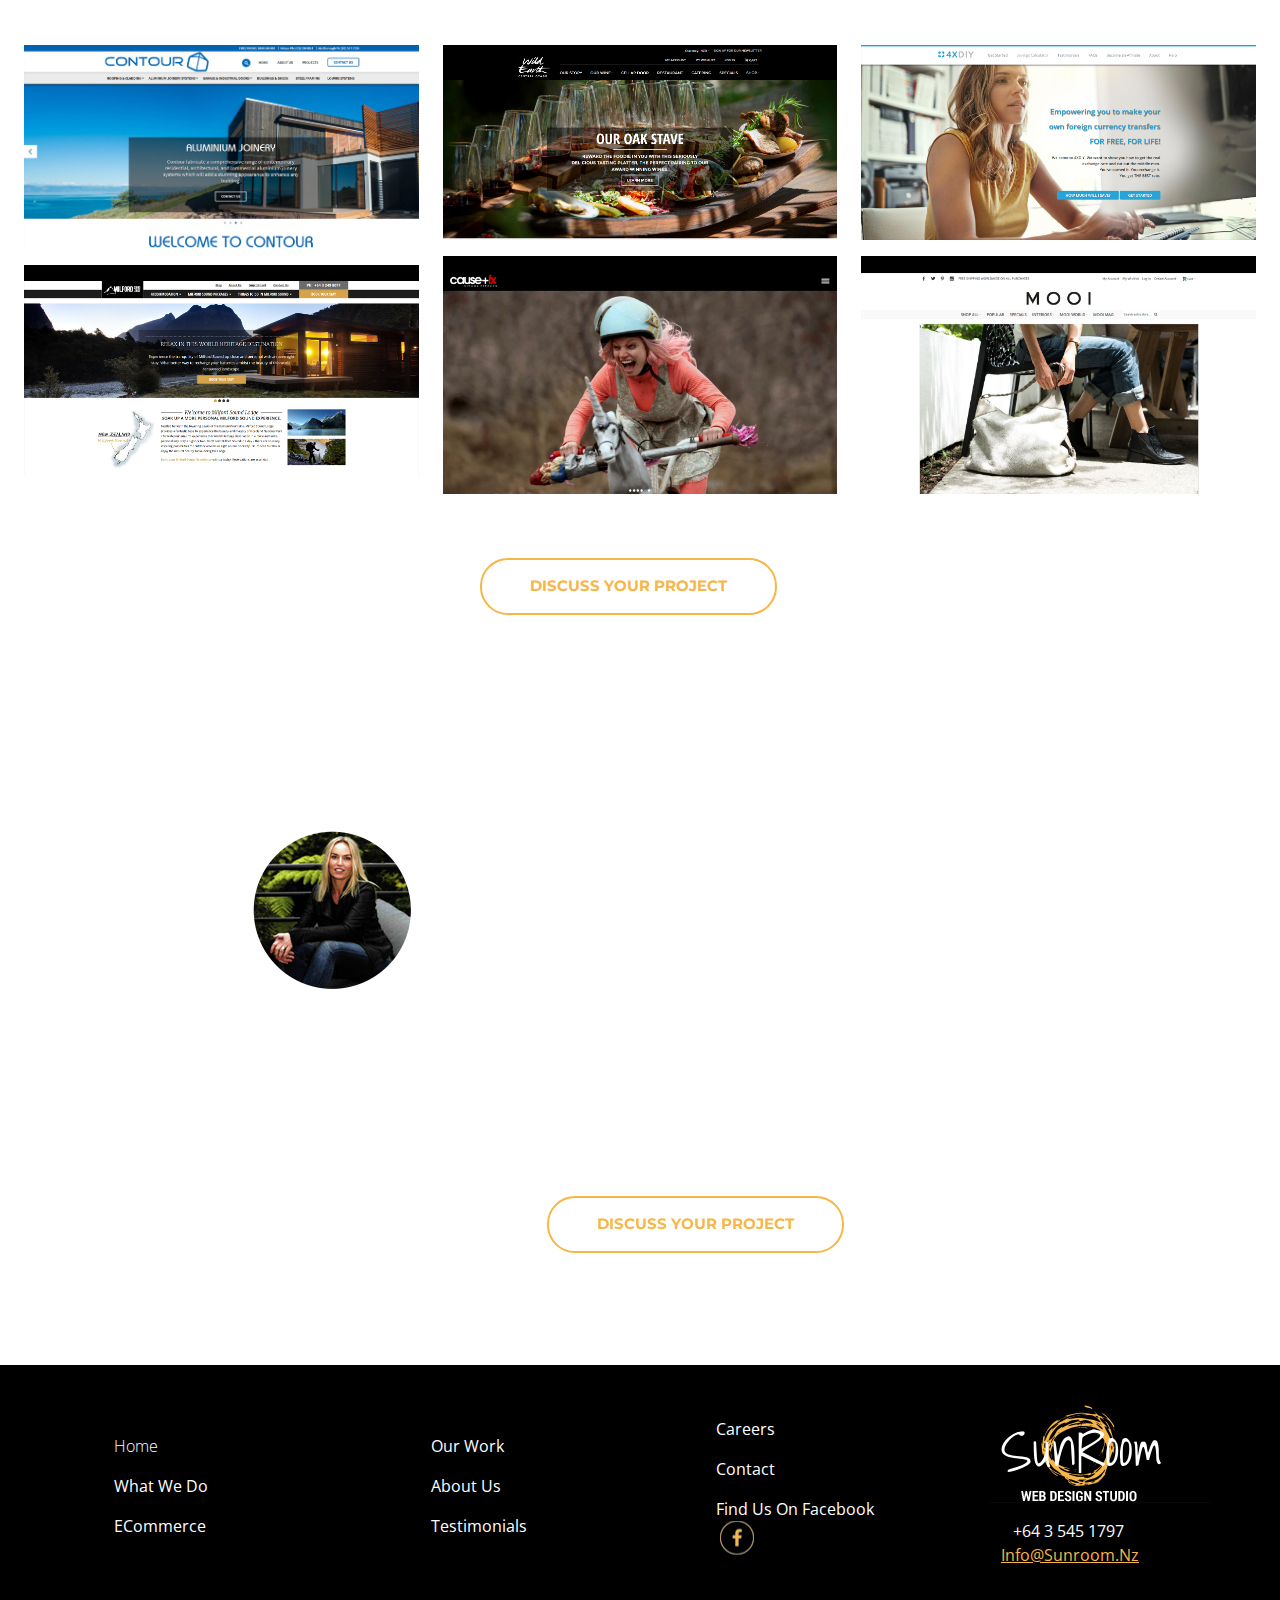
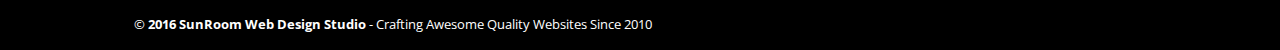
==== commit f4b3645b: "Update index.html" ====
--- a/index.html
+++ b/index.html
@@ -65,7 +65,7 @@
 
             <!-- SlideShow -->
             <div class="carousel-inner">
-                <div class="carousel-item ">
+                <div class="carousel-item active">
                     <div class="container-fluid back1 px-0 text-center">
                         <div class="row align-items-center py-5">
                             <div class="col-md-12 col-sm-12 col-lg-6 col-xl-7">
@@ -110,7 +110,7 @@
                         </div>
                     </div>
                 </div>
-                <div class="carousel-item active">
+                <div class="carousel-item">
                     <div class="container-fluid back3 px-0 text-center">
                         <div class="row align-items-center py-5">
                             <div class="col-md-12 col-sm-12 col-lg-6 col-xl-7">
@@ -433,4 +433,4 @@
         <script src="https://cdn.jsdelivr.net/npm/bootstrap@5.3.2/dist/js/bootstrap.bundle.min.js"></script>
 
     </body>
-</html>+</html>
